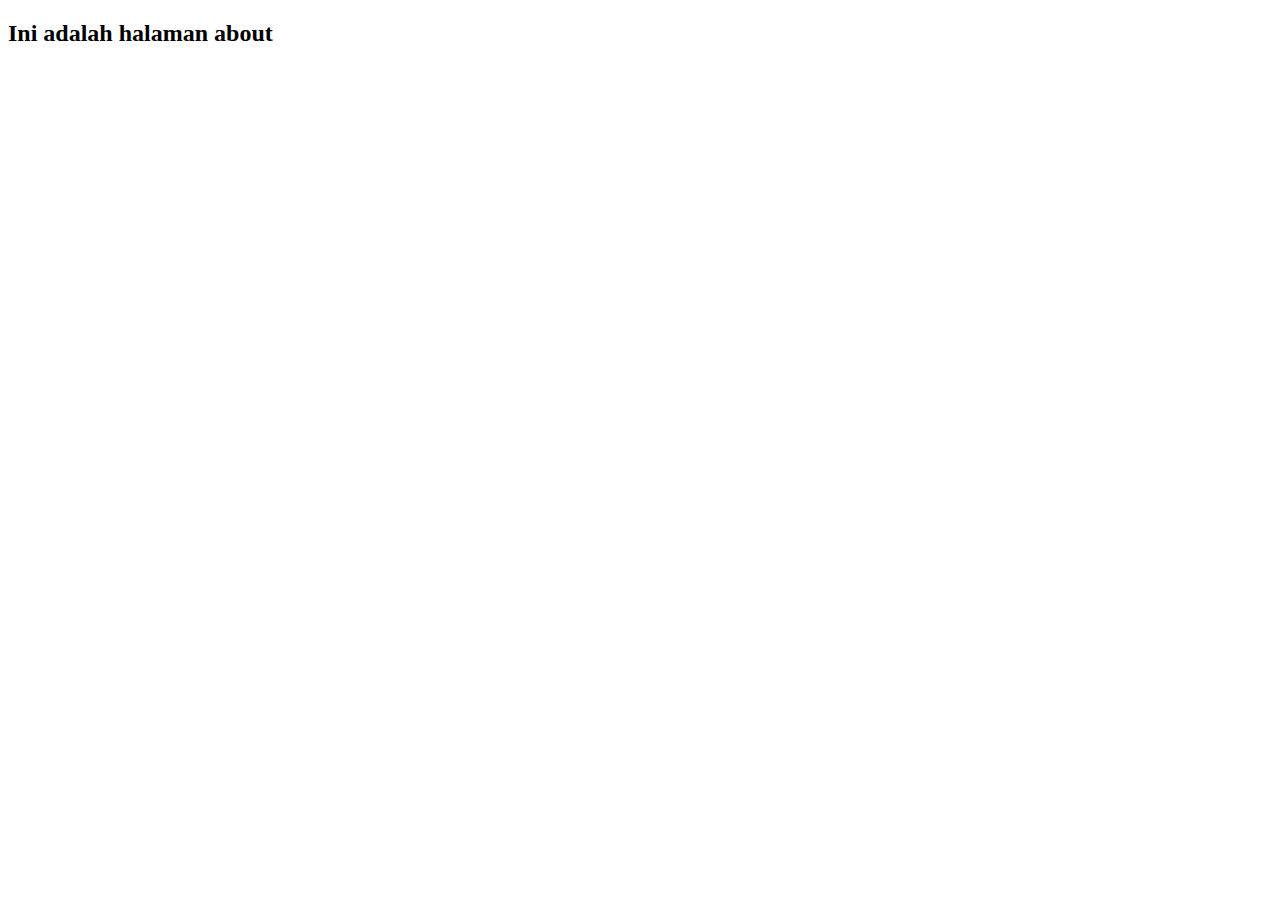
==== about.html @ 054342d4 "Menambahkan file about.html" ====
<!DOCTYPE html>
<html lang="en">
<head>
    <meta charset="UTF-8">
    <meta http-equiv="X-UA-Compatible" content="IE=edge">
    <meta name="viewport" content="width=device-width, initial-scale=1.0">
    <title>Document</title>
</head>
<body>
    <h2>Ini adalah halaman about</h2>
</body>
</html>
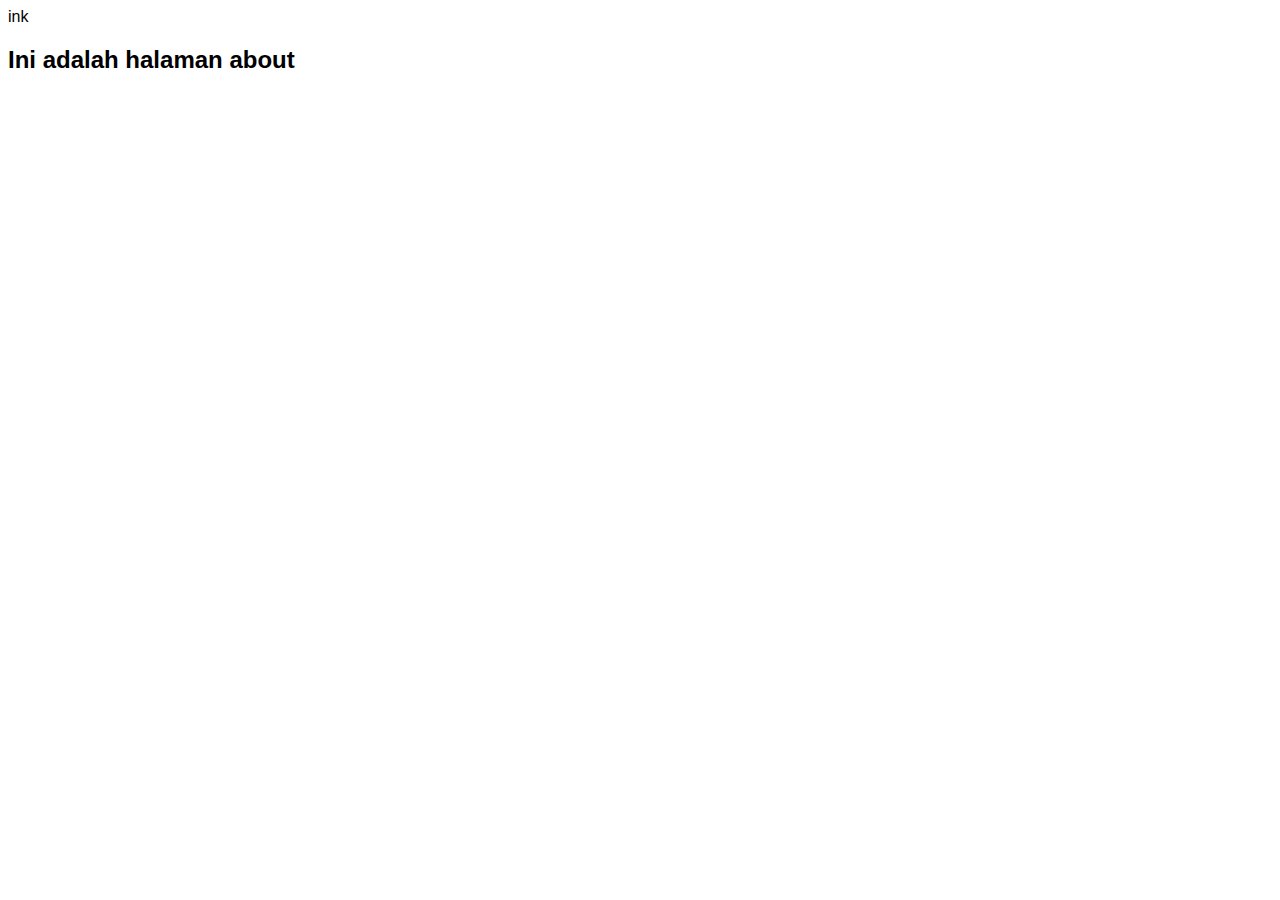
==== commit 2daff99b: "Menambahkan link css pada file index.html dan file about.html" ====
--- a/about.html
+++ b/about.html
@@ -5,6 +5,7 @@
     <meta http-equiv="X-UA-Compatible" content="IE=edge">
     <meta name="viewport" content="width=device-width, initial-scale=1.0">
     <title>Document</title>
+    <link rel="stylesheet" href="asset/style.css">ink
 </head>
 <body>
     <h2>Ini adalah halaman about</h2>
--- a/asset/style.css
+++ b/asset/style.css
@@ -0,0 +1,3 @@
+body {
+    font-family: Arial, Helvetica, sans-serif;
+}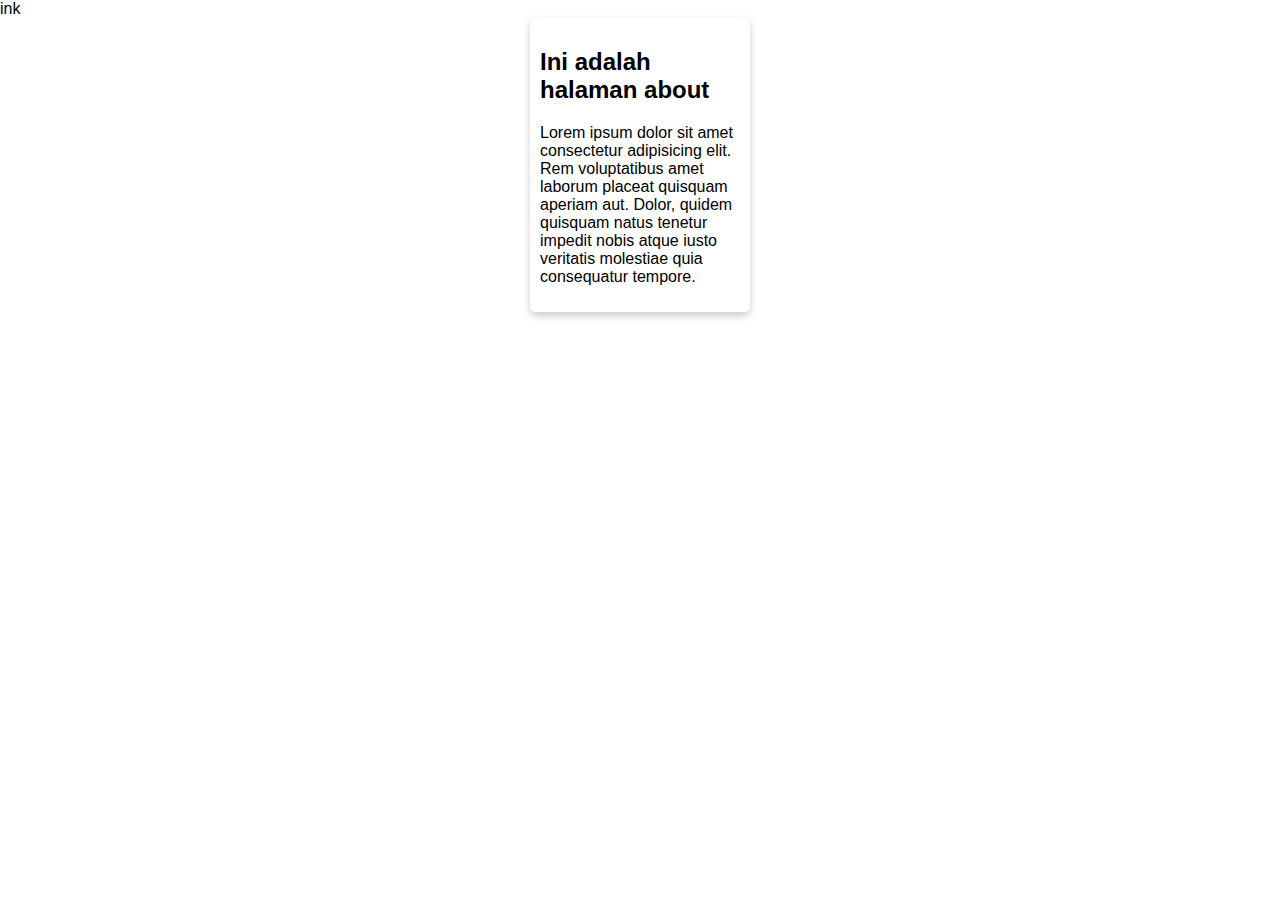
==== commit 92f831ca: "Mengedit file css" ====
--- a/about.html
+++ b/about.html
@@ -4,10 +4,13 @@
     <meta charset="UTF-8">
     <meta http-equiv="X-UA-Compatible" content="IE=edge">
     <meta name="viewport" content="width=device-width, initial-scale=1.0">
-    <title>Document</title>
+    <title>About</title>
     <link rel="stylesheet" href="asset/style.css">ink
 </head>
 <body>
-    <h2>Ini adalah halaman about</h2>
+    <div class="card">
+        <h2>Ini adalah halaman about</h2>
+        <p>Lorem ipsum dolor sit amet consectetur adipisicing elit. Rem voluptatibus amet laborum placeat quisquam aperiam aut. Dolor, quidem quisquam natus tenetur impedit nobis atque iusto veritatis molestiae quia consequatur tempore.</p>
+    </div>
 </body>
 </html>--- a/asset/style.css
+++ b/asset/style.css
@@ -1,3 +1,19 @@
+@media (prefers-reduced-motion:no-preference) {
+    :root {scroll-behavior: smooth;}
+}
+
 body {
+    margin: 0 ;
+    padding: 0;
     font-family: Arial, Helvetica, sans-serif;
+    -webkit-tap-highlight-color: transparent;
+}
+
+.card {
+    background-color: #ffffff;
+    box-shadow: 0px 4px 8px 0px rgba(0, 0, 0, 0.2);
+    border-radius: 5px;
+    margin: 0 auto;
+    padding: 10px;
+    width: 200px;
 }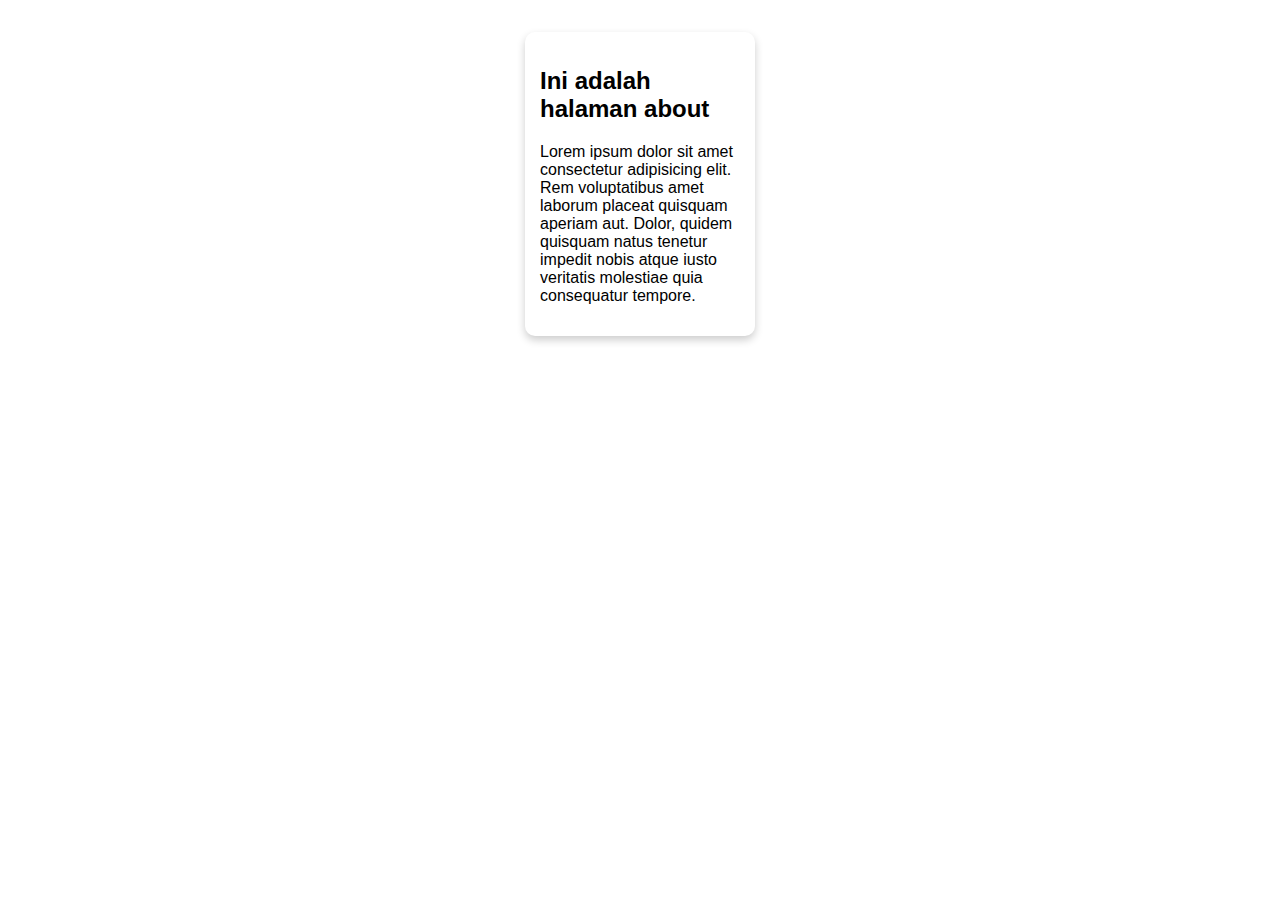
==== commit 04a0e5a8: "Menghapus syntax yang tidak diperlukan pada file about.html" ====
--- a/about.html
+++ b/about.html
@@ -5,7 +5,7 @@
     <meta http-equiv="X-UA-Compatible" content="IE=edge">
     <meta name="viewport" content="width=device-width, initial-scale=1.0">
     <title>About</title>
-    <link rel="stylesheet" href="asset/style.css">ink
+    <link rel="stylesheet" href="asset/style.css">
 </head>
 <body>
     <div class="card">
--- a/asset/style.css
+++ b/asset/style.css
@@ -12,8 +12,9 @@
 .card {
     background-color: #ffffff;
     box-shadow: 0px 4px 8px 0px rgba(0, 0, 0, 0.2);
-    border-radius: 5px;
+    border-radius: 10px;
     margin: 0 auto;
-    padding: 10px;
+    margin-top: 2rem;
+    padding: 15px;
     width: 200px;
 }